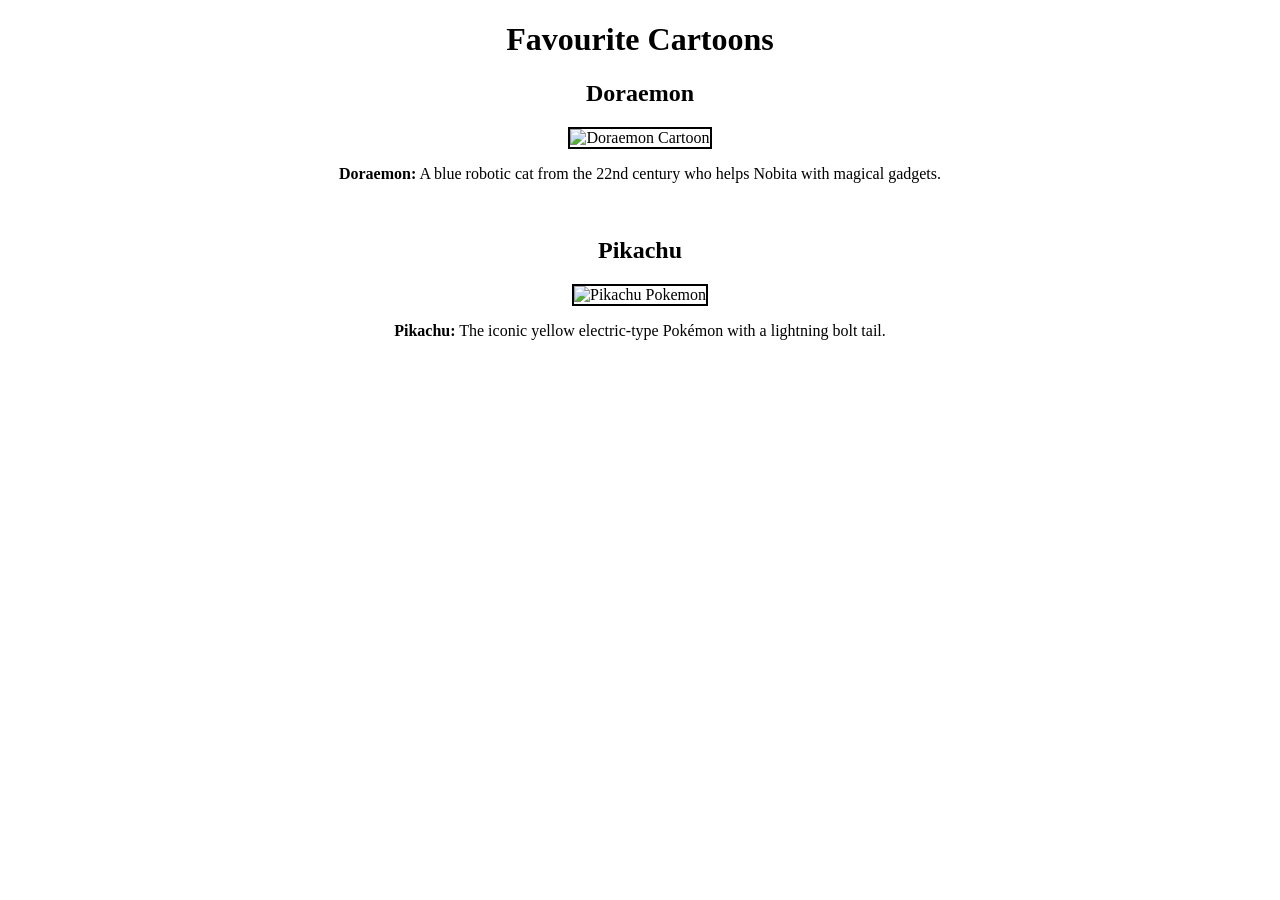
==== Experiment-05/Image.html @ 4bb5fac3 "Add files via upload" ====
<!DOCTYPE html>
<html>
<head>
    <title>Image Tag and its Properties</title>
</head>
<body>

    <h1 style="text-align:center;">Favourite Cartoons</h1>

    
    <center>
        <h2>Doraemon</h2>
        <img 
            src="https://www.nicepng.com/png/detail/68-685358_doraemon-doraemon-cartoon-cartoons-japan-anime-doraemon-png.png" 
            alt="Doraemon Cartoon" 
            width="250" 
            height="250" 
            title="Doraemon - The blue robotic cat" 
            border="2"
        >
        <p><strong>Doraemon:</strong> A blue robotic cat from the 22nd century who helps Nobita with magical gadgets.</p>
    </center>

    <br>

    <center>
        <h2>Pikachu</h2>
        <img 
            src="https://www.transparentpng.com/thumb/pokemon/GOxsmQ-pikachu-pokemon-transparent-background.png" 
            alt="Pikachu Pokemon" 
            width="250" 
            height="250" 
            title="Pikachu - The Electric Pokémon" 
            border="2"
        >
        <p><strong>Pikachu:</strong> The iconic yellow electric-type Pokémon with a lightning bolt tail.</p>
    </center>

</body>
</html>
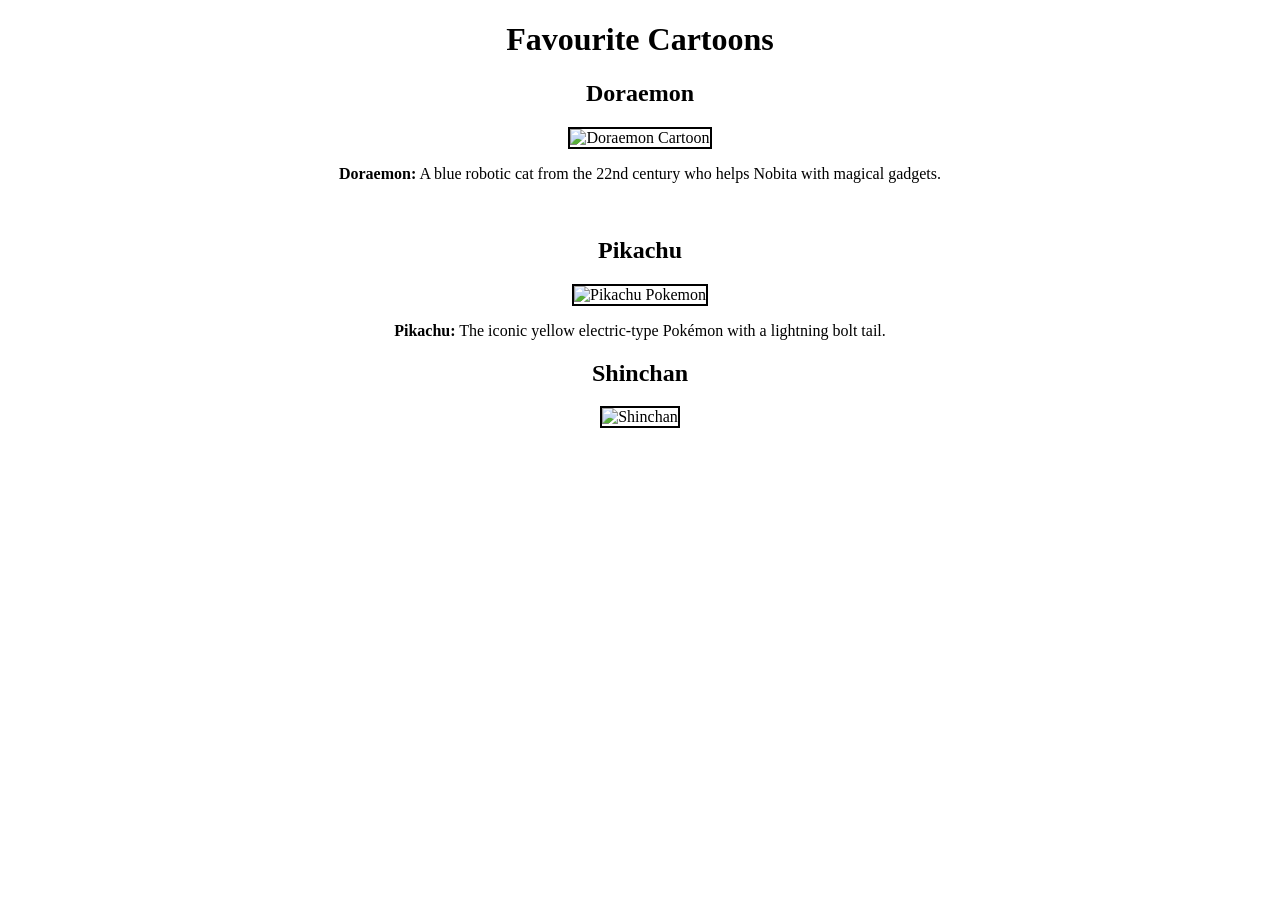
==== commit b00cb18c: "Update Image.html" ====
--- a/Experiment-05/Image.html
+++ b/Experiment-05/Image.html
@@ -1,4 +1,3 @@
-
 <!DOCTYPE html>
 <html>
 <head>
@@ -37,5 +36,15 @@
         <p><strong>Pikachu:</strong> The iconic yellow electric-type Pokémon with a lightning bolt tail.</p>
     </center>
 
-</body>
+    <center>
+        <h2>Shinchan</h2>
+        <img 
+        src="https://i.pinimg.com/736x/1b/02/9c/1b029cbb5fe89cbfb8605048f75fdce9.jpg"  alt="Shinchan" 
+        alt="Shinchan Cartoon" 
+            width="250" 
+            height="300" 
+            title="Shinchan" 
+            border="2"
+            >
+    </center>
 </html>
